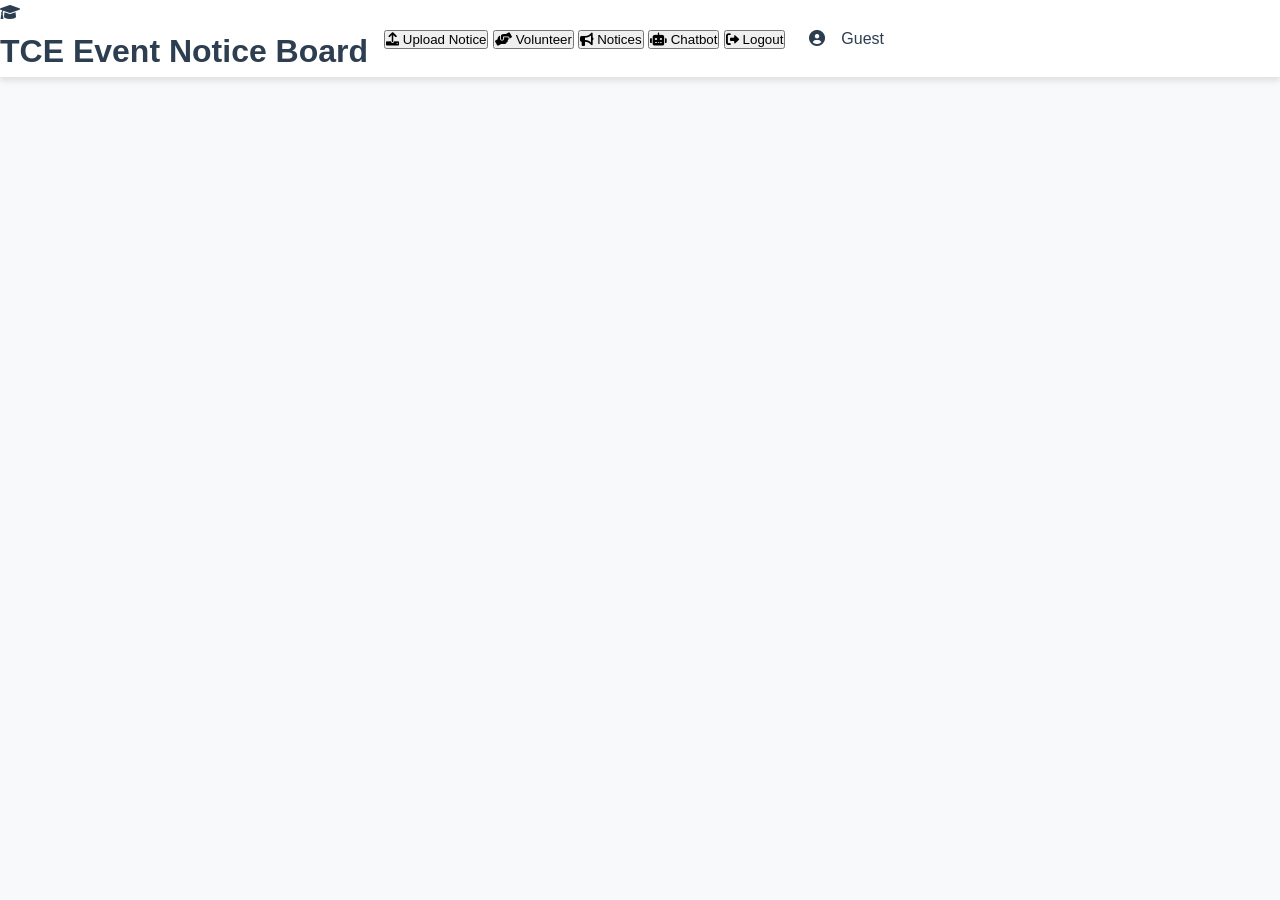
==== index_fixed.html @ 1c3677e5 "feat: implement AWS S3 integration with UI enhancements and styling updates" ====
<!DOCTYPE html>
<html lang="en">
<head>
    <meta charset="UTF-8">
    <meta name="viewport" content="width=device-width, initial-scale=1.0">
    <title>TCE Event Notice Board</title>
    <link rel="stylesheet" href="https://cdnjs.cloudflare.com/ajax/libs/font-awesome/6.0.0/css/all.min.css">
    <link rel="stylesheet" href="styles.css">
</head>
<body>
    <div class="app-container">
        <header class="header">
            <div class="header-content">
                <div class="logo">
                    <i class="fas fa-graduation-cap"></i>
                    <h1>TCE Event Notice Board</h1>
                </div>
                <nav class="nav">
                    <button class="nav-btn admin-only" id="adminPanelBtn">
                        <i class="fas fa-upload"></i>
                        <span>Upload Notice</span>
                    </button>
                    <button class="nav-btn" id="volunteerBtn">
                        <i class="fas fa-hands-helping"></i>
                        <span>Volunteer</span>
                    </button>
                    <button class="nav-btn" id="noticesBtn">
                        <i class="fas fa-bullhorn"></i>
                        <span>Notices</span>
                    </button>
                    <button class="nav-btn" id="chatbotBtn">
                        <i class="fas fa-robot"></i>
                        <span>Chatbot</span>
                    </button>
                    <button class="nav-btn logout-btn" id="logoutBtn">
                        <i class="fas fa-sign-out-alt"></i>
                        <span>Logout</span>
                    </button>
                </nav>
                <div class="user-info" id="userInfo">
                    <i class="fas fa-user-circle"></i>
                    <span id="userName">Guest</span>
                </div>
            </div>
        </header>

        <main class="main-content">
            <!-- Dashboard Section -->
            <section class="section" id="dashboardSection">
                <div class="section-header">
                    <h2><i class="fas fa-tachometer-alt"></i> Dashboard</h2>
                    <p>Welcome to TCE Event Notice Board</p>
                </div>

                <div class="dashboard-grid">
                    <div class="stat-card">
                        <div class="stat-icon">
                            <i class="fas fa-bullhorn"></i>
                        </div>
                        <div class="stat-info">
                            <h3 id="totalNotices">0</h3>
                            <p>Total Notices</p>
                        </div>
                    </div>

                    <div class="stat-card">
                        <div class="stat-icon">
                            <i class="fas fa-calendar"></i>
                        </div>
                        <div class="stat-info">
                            <h3 id="upcomingEvents">0</h3>
                            <p>Upcoming Events</p>
                        </div>
                    </div>

                    <div class="stat-card">
                        <div class="stat-icon">
                            <i class="fas fa-hands-helping"></i>
                        </div>
                        <div class="stat-info">
                            <h3 id="totalVolunteers">0</h3>
                            <p>Volunteers</p>
                        </div>
                    </div>

                    <div class="stat-card">
                        <div class="stat-icon">
                            <i class="fas fa-clock"></i>
                        </div>
                        <div class="stat-info">
                            <h3 id="lastUpdate">Never</h3>
                            <p>Last Update</p>
                        </div>
                    </div>
                </div>

                <div class="recent-events">
                    <h3><i class="fas fa-calendar-alt"></i> Upcoming Events</h3>
                    <div id="upcomingEventsList" class="events-list">
                        <p class="no-events">No upcoming events found</p>
                    </div>
                </div>
            </section>

            <!-- Upload Notice Section (Admin Only) -->
            <section class="section hidden" id="uploadSection">
                <div class="section-header">
                    <h2><i class="fas fa-upload"></i> Upload Notice</h2>
                    <p>Upload a new notice or event announcement</p>
                </div>

                <div class="upload-form">
                    <form id="uploadForm">
                        <div class="form-row">
                            <div class="form-group">
                                <label for="eventTitle"><i class="fas fa-heading"></i> Event Title</label>
                                <input type="text" id="eventTitle" name="eventTitle" required placeholder="Enter event title">
                            </div>

                            <div class="form-group">
                                <label for="eventCategory"><i class="fas fa-tag"></i> Category</label>
                                <select id="eventCategory" name="eventCategory" required>
                                    <option value="">Select category</option>
                                    <option value="academic">Academic</option>
                                    <option value="technical">Technical</option>
                                    <option value="cultural">Cultural</option>
                                    <option value="sports">Sports</option>
                                    <option value="placement">Placement</option>
                                    <option value="general">General</option>
                                </select>
                            </div>
                        </div>

                        <div class="form-row">
                            <div class="form-group">
                                <label for="eventDate"><i class="fas fa-calendar"></i> Event Date</label>
                                <input type="date" id="eventDate" name="eventDate" required>
                            </div>

                            <div class="form-group">
                                <label for="eventPriority"><i class="fas fa-exclamation-circle"></i> Priority</label>
                                <select id="eventPriority" name="eventPriority" required>
                                    <option value="">Select priority</option>
                                    <option value="high">High</option>
                                    <option value="medium">Medium</option>
                                    <option value="low">Low</option>
                                </select>
                            </div>
                        </div>

                        <div class="form-group">
                            <label for="eventDescription"><i class="fas fa-align-left"></i> Description</label>
                            <textarea id="eventDescription" name="eventDescription" rows="4" placeholder="Enter event description"></textarea>
                        </div>

                        <div class="form-group">
                            <label for="eventImage"><i class="fas fa-image"></i> Event Image</label>
                            <div class="file-input-wrapper">
                                <input type="file" id="eventImage" name="eventImage" accept="image/*" required>
                                <div class="file-input-label">
                                    <i class="fas fa-cloud-upload-alt"></i>
                                    <span>Choose image or drag it here</span>
                                </div>
                            </div>
                        </div>

                        <div class="form-actions">
                            <button type="submit" class="btn btn-primary">
                                <i class="fas fa-upload"></i>
                                Upload Notice
                            </button>
                            <button type="reset" class="btn btn-secondary">
                                <i class="fas fa-undo"></i>
                                Reset
                            </button>
                        </div>
                    </form>
                </div>
            </section>

            <!-- Volunteer Section -->
            <section class="section hidden" id="volunteerSection">
                <div class="section-header">
                    <h2><i class="fas fa-hands-helping"></i> Volunteer Section</h2>
                    <p>Contribute to events and activities</p>
                </div>

                <div class="volunteer-content">
                    <div class="volunteer-form">
                        <h3><i class="fas fa-user-plus"></i> Register as Volunteer</h3>
                        <form id="volunteerForm">
                            <div class="form-group">
                                <label for="volunteerName"><i class="fas fa-user"></i> Full Name</label>
                                <input type="text" id="volunteerName" name="volunteerName" required placeholder="Enter your full name">
                            </div>

                            <div class="form-group">
                                <label for="volunteerEmail"><i class="fas fa-envelope"></i> Email</label>
                                <input type="email" id="volunteerEmail" name="volunteerEmail" required placeholder="Enter your email">
                            </div>

                            <div class="form-group">
                                <label for="volunteerPhone"><i class="fas fa-phone"></i> Phone</label>
                                <input type="tel" id="volunteerPhone" name="volunteerPhone" required placeholder="Enter your phone number">
                            </div>

                            <div class="form-group">
                                <label for="volunteerDepartment"><i class="fas fa-graduation-cap"></i> Department</label>
                                <select id="volunteerDepartment" name="volunteerDepartment" required>
                                    <option value="">Select department</option>
                                    <option value="cse">Computer Science</option>
                                    <option value="ece">Electronics</option>
                                    <option value="eee">Electrical</option>
                                    <option value="mech">Mechanical</option>
                                    <option value="civil">Civil</option>
                                    <option value="it">Information Technology</option>
                                </select>
                            </div>

                            <div class="form-actions">
                                <button type="submit" class="btn btn-primary">
                                    <i class="fas fa-user-plus"></i>
                                    Register
                                </button>
                            </div>
                        </form>
                    </div>

                    <div class="volunteer-uploads">
                        <h3><i class="fas fa-upload"></i> Upload Event Details</h3>
                        <form id="volunteerUploadForm">
                            <div class="form-group">
                                <label for="volunteerEventTitle"><i class="fas fa-heading"></i> Event Title</label>
                                <input type="text" id="volunteerEventTitle" name="volunteerEventTitle" required placeholder="Enter event title">
                            </div>

                            <div class="form-group">
                                <label for="volunteerEventCategory"><i class="fas fa-tag"></i> Category</label>
                                <select id="volunteerEventCategory" name="volunteerEventCategory" required>
                                    <option value="">Select category</option>
                                    <option value="academic">Academic</option>
                                    <option value="technical">Technical</option>
                                    <option value="cultural">Cultural</option>
                                    <option value="sports">Sports</option>
                                    <option value="placement">Placement</option>
                                    <option value="general">General</option>
                                </select>
                            </div>

                            <div class="form-row">
                                <div class="form-group">
                                    <label for="volunteerEventDate"><i class="fas fa-calendar"></i> Event Date</label>
                                    <input type="date" id="volunteerEventDate" name="volunteerEventDate" required>
                                </div>

                                <div class="form-group">
                                    <label for="volunteerEventPriority"><i class="fas fa-exclamation-circle"></i> Priority</label>
                                    <select id="volunteerEventPriority" name="volunteerEventPriority" required>
                                        <option value="">Select priority</option>
                                        <option value="high">High</option>
                                        <option value="medium">Medium</option>
                                        <option value="low">Low</option>
                                    </select>
                                </div>
                            </div>

                            <div class="form-group">
                                <label for="volunteerEventDescription"><i class="fas fa-align-left"></i> Description</label>
                                <textarea id="volunteerEventDescription" name="volunteerEventDescription" rows="4" placeholder="Enter event description"></textarea>
                            </div>

                            <div class="form-group">
                                <label for="volunteerEventImage"><i class="fas fa-image"></i> Event Image</label>
                                <div class="file-input-wrapper">
                                    <input type="file" id="volunteerEventImage" name="volunteerEventImage" accept="image/*" required>
                                    <div class="file-input-label">
                                        <i class="fas fa-cloud-upload-alt"></i>
                                        <span>Choose image or drag it here</span>
                                    </div>
                                </div>
                            </div>

                            <div class="form-actions">
                                <button type="submit" class="btn btn-primary">
                                    <i class="fas fa-upload"></i>
                                    Submit Event
                                </button>
                            </div>
                        </form>
                    </div>

                    <div class="volunteer-list">
                        <h3><i class="fas fa-users"></i> Volunteers</h3>
                        <div id="volunteersList" class="volunteers-grid">
                            <p class="no-volunteers">No volunteers registered yet</p>
                        </div>
                    </div>
                </div>
            </section>

            <!-- Notices Section -->
            <section class="section hidden" id="noticesSection">
                <div class="section-header">
                    <h2><i class="fas fa-bullhorn"></i> Notices</h2>
                    <p>Browse all notices and announcements</p>
                </div>

                <div class="notices-controls">
                    <div class="filter-controls">
                        <label for="categoryFilter"><i class="fas fa-filter"></i> Filter by Category:</label>
                        <select id="categoryFilter">
                            <option value="">All Categories</option>
                            <option value="academic">Academic</option>
                            <option value="technical">Technical</option>
                            <option value="cultural">Cultural</option>
                            <option value="sports">Sports</option>
                            <option value="placement">Placement</option>
                            <option value="general">General</option>
                        </select>
                    </div>

                    <div class="view-controls">
                        <button class="view-btn active" id="gridViewBtn">
                            <i class="fas fa-th"></i>
                        </button>
                        <button class="view-btn" id="listViewBtn">
                            <i class="fas fa-list"></i>
                        </button>
                    </div>
                </div>

                <div id="noticesContainer" class="notices-grid">
                    <div class="loading">
                        <i class="fas fa-spinner fa-spin"></i>
                        <p>Loading notices...</p>
                    </div>
                </div>
            </section>

            <!-- Chatbot Section -->
            <section class="section hidden" id="chatbotSection">
                <div class="section-header">
                    <h2><i class="fas fa-robot"></i> AI Chatbot Assistant</h2>
                    <p>Ask me about events, schedules, and college activities</p>
                </div>

                <div class="chatbot-container">
                    <div class="chat-messages" id="chatMessages">
                        <div class="message bot-message">
                            <div class="message-avatar">
                                <i class="fas fa-robot"></i>
                            </div>
                            <div class="message-content">
                                <p>Hello! I'm your TCE Event Assistant. I can help you find information about events, schedules, and college activities. How can I assist you today?</p>
                            </div>
                        </div>
                    </div>

                    <form class="chat-input-form" id="chatForm">
                        <div class="chat-input-container">
                            <input type="text" id="chatInput" placeholder="Ask me about events, schedules, or activities..." autocomplete="off">
                            <button type="submit" class="chat-send-btn">
                                <i class="fas fa-paper-plane"></i>
                            </button>
                        </div>
                    </form>
                </div>
            </section>
        </main>
    </div>

    <!-- Notice Detail Modal -->
    <div id="noticeModal" class="modal">
        <div class="modal-content">
            <div class="modal-header">
                <h2 id="modalTitle">Notice Details</h2>
                <button class="modal-close" id="modalClose">
                    <i class="fas fa-times"></i>
                </button>
            </div>
            <div class="modal-body">
                <div class="notice-details">
                    <div class="detail-item">
                        <label>Category:</label>
                        <span id="modalCategory"></span>
                    </div>
                    <div class="detail-item">
                        <label>Event Date:</label>
                        <span id="modalDate"></span>
                    </div>
                    <div class="detail-item">
                        <label>Priority:</label>
                        <span id="modalPriority"></span>
                    </div>
                    <div class="detail-item description">
                        <label>Description:</label>
                        <p id="modalDescription"></p>
                    </div>
                </div>
                <div class="notice-viewer">
                    <img id="modalImage" src="" alt="Notice" class="notice-image">
                    <div class="viewer-controls">
                        <button class="btn btn-secondary" id="downloadNotice">
                            <i class="fas fa-download"></i>
                            Download
                        </button>
                        <button class="btn btn-danger admin-only" id="modalDeleteBtn">
                            <i class="fas fa-trash"></i>
                            Delete Notice
                        </button>
                    </div>
                </div>
            </div>
        </div>
    </div>

    <!-- Toast Notifications -->
    <div id="toastContainer" class="toast-container"></div>

    <!-- Scripts -->
    <script src="https://sdk.amazonaws.com/js/aws-sdk-2.1.24.min.js"></script>
    <script src="https://accounts.google.com/gsi/client" async defer></script>
    <script src="script.js"></script>

    <!-- API Gateway Test Script -->
    <script>
        console.log('🤖 Real API Gateway chatbot enabled - no overrides');

        // Test function to verify API Gateway is working
        window.testAPIGateway = async function() {
            try {
                console.log('🔍 Testing API Gateway...');
                const response = await fetch('https://jng9fg7mra.execute-api.ap-south-1.amazonaws.com/default/top3search', {
                    method: "POST",
                    headers: {
                        "Content-Type": "application/json"
                    },
                    body: JSON.stringify({ q: "hello test" })
                });

                const data = await response.json();
                console.log('✅ API Gateway Response:', data);
                return data;
            } catch (error) {
                console.error('❌ API Gateway Error:', error);
                return error;
            }
        };

        console.log('💡 Test API Gateway with: window.testAPIGateway()');
    </script>
</body>
</html>
---- styles.css ----
/* TCE Event Notice Board - CSS Styles */

/* CSS Variables */
:root {
    --primary-color: #2c3e50;
    --secondary-color: #3498db;
    --accent-color: #e74c3c;
    --success-color: #27ae60;
    --warning-color: #f39c12;
    --danger-color: #e74c3c;
    --light-color: #ecf0f1;
    --dark-color: #2c3e50;
    --gray-color: #95a5a6;
    --white-color: #ffffff;

    --font-family: 'Segoe UI', Tahoma, Geneva, Verdana, sans-serif;
    --font-size-xs: 0.75rem;
    --font-size-sm: 0.875rem;
    --font-size-base: 1rem;
    --font-size-lg: 1.125rem;
    --font-size-xl: 1.25rem;
    --font-size-2xl: 1.5rem;
    --font-size-3xl: 1.875rem;

    --border-radius: 8px;
    --border-radius-lg: 12px;
    --transition: all 0.3s ease;

    --shadow-sm: 0 2px 4px rgba(0, 0, 0, 0.1);
    --shadow: 0 4px 6px rgba(0, 0, 0, 0.1);
    --shadow-lg: 0 10px 15px rgba(0, 0, 0, 0.1);

    --spacing-xs: 0.25rem;
    --spacing-sm: 0.5rem;
    --spacing: 1rem;
    --spacing-lg: 1.5rem;
    --spacing-xl: 2rem;
    --spacing-2xl: 3rem;
}

/* Reset and Base Styles */
* {
    margin: 0;
    padding: 0;
    box-sizing: border-box;
}

body {
    font-family: var(--font-family);
    font-size: var(--font-size-base);
    line-height: 1.6;
    color: var(--dark-color);
    background-color: #f8f9fa;
    min-height: 100vh;
}

.hidden {
    display: none !important;
}

/* Loading Screen */
.loading-screen {
    position: fixed;
    top: 0;
    left: 0;
    width: 100%;
    height: 100%;
    background: linear-gradient(135deg, var(--primary-color), var(--secondary-color));
    display: flex;
    align-items: center;
    justify-content: center;
    z-index: 9999;
}

.loader {
    text-align: center;
    color: var(--white-color);
}

.loader i {
    font-size: 4rem;
    margin-bottom: var(--spacing);
    animation: pulse 2s infinite;
}

@keyframes pulse {

    0%,
    100% {
        transform: scale(1);
        opacity: 1;
    }

    50% {
        transform: scale(1.1);
        opacity: 0.8;
    }
}

/* Login Section */
.login-section {
    min-height: 100vh;
    background: linear-gradient(135deg, var(--primary-color), var(--secondary-color));
    display: flex;
    align-items: center;
    justify-content: center;
    padding: var(--spacing);
}

.login-container {
    width: 100%;
    max-width: 400px;
}

.login-card {
    background: var(--white-color);
    border-radius: var(--border-radius-lg);
    box-shadow: var(--shadow-lg);
    overflow: hidden;
}

.login-header {
    background: linear-gradient(135deg, var(--primary-color), var(--secondary-color));
    color: var(--white-color);
    text-align: center;
    padding: var(--spacing-xl) var(--spacing);
}

.login-header i {
    font-size: 3rem;
    margin-bottom: var(--spacing);
}

.login-header h1 {
    font-size: var(--font-size-xl);
    margin-bottom: var(--spacing-sm);
}

.login-header p {
    opacity: 0.9;
    font-size: var(--font-size-sm);
}

.login-content {
    padding: var(--spacing-xl);
}

.login-content h2 {
    color: var(--dark-color);
    margin-bottom: var(--spacing);
    text-align: center;
}

.login-content p {
    color: var(--gray-color);
    text-align: center;
    margin-bottom: var(--spacing-xl);
}

/* Google Sign-In button container */
#googleSignInBtn {
    margin-bottom: var(--spacing-xl);
    display: flex;
    justify-content: center;
}

/* Google Sign-In button styling */
.google-signin-btn {
    display: flex;
    align-items: center;
    justify-content: center;
    gap: var(--spacing);
    width: 100%;
    padding: var(--spacing);
    background: var(--white-color);
    border: 2px solid var(--light-color);
    border-radius: var(--border-radius);
    cursor: pointer;
    transition: var(--transition);
    margin-bottom: var(--spacing-xl);
}

.google-signin-btn:hover {
    border-color: var(--secondary-color);
    box-shadow: var(--shadow);
}

/* Styling for the actual Google button rendered by Google */
div[id^="gsi"] {
    width: 100% !important;
}

/* Ensure Google button looks good in our theme */
iframe[title="Sign in with Google Button"] {
    border-radius: var(--border-radius);
}

.google-icon {
    width: 24px;
    height: 24px;
}

.login-info {
    display: flex;
    flex-direction: column;
    gap: var(--spacing);
}

.info-item {
    display: flex;
    align-items: center;
    gap: var(--spacing);
    padding: var(--spacing);
    background: var(--light-color);
    border-radius: var(--border-radius);
}

.info-item i {
    color: var(--secondary-color);
    font-size: var(--font-size-lg);
    min-width: 20px;
}

.info-item div {
    display: flex;
    flex-direction: column;
}

.info-item strong {
    font-size: var(--font-size-sm);
    color: var(--dark-color);
}

.info-item span {
    font-size: var(--font-size-xs);
    color: var(--gray-color);
}

/* Main Application */
.main-app {
    min-height: 100vh;
    display: flex;
    flex-direction: column;
}

/* Header */
.header {
    background: var(--white-color);
    box-shadow: var(--shadow);
    position: sticky;
    top: 0;
    z-index: 1000;
}

.navbar {
    padding: 0 var(--spacing-lg);
}

.nav-container {
    display: flex;
    align-items: center;
    justify-content: space-between;
    height: 70px;
    max-width: 1200px;
    margin: 0 auto;
}

.nav-brand {
    display: flex;
    align-items: center;
    gap: var(--spacing);
    font-size: var(--font-size-xl);
    font-weight: bold;
    color: var(--primary-color);
}

.nav-brand i {
    font-size: var(--font-size-2xl);
}

.nav-menu {
    display: flex;
    list-style: none;
    gap: var(--spacing-lg);
}

.nav-link {
    display: flex;
    align-items: center;
    gap: var(--spacing-sm);
    padding: var(--spacing-sm) var(--spacing);
    color: var(--dark-color);
    text-decoration: none;
    border-radius: var(--border-radius);
    transition: var(--transition);
}

.nav-link:hover,
.nav-link.active {
    background: var(--secondary-color);
    color: var(--white-color);
}

.user-menu {
    display: flex;
    align-items: center;
    gap: var(--spacing);
}

.user-info {
    display: flex;
    align-items: center;
    gap: var(--spacing);
    cursor: pointer;
    padding: var(--spacing-sm);
    border-radius: var(--border-radius);
    transition: var(--transition);
}

.user-info:hover {
    background: var(--light-color);
}

.user-avatar {
    width: 40px;
    height: 40px;
    border-radius: 50%;
    object-fit: cover;
}

.user-details {
    display: flex;
    flex-direction: column;
}

.user-name {
    font-weight: bold;
    color: var(--dark-color);
}

.user-role {
    font-size: var(--font-size-xs);
    color: var(--gray-color);
}

.dropdown {
    position: relative;
}

.dropdown-btn {
    background: none;
    border: none;
    color: var(--gray-color);
    cursor: pointer;
    padding: var(--spacing-sm);
    border-radius: var(--border-radius);
    transition: var(--transition);
}

.dropdown-btn:hover {
    background: var(--light-color);
}

.dropdown-menu {
    position: absolute;
    top: 100%;
    right: 0;
    background: var(--white-color);
    border-radius: var(--border-radius);
    box-shadow: var(--shadow-lg);
    min-width: 200px;
    z-index: 1000;
    display: none;
}

.dropdown-menu.show {
    display: block;
}

.dropdown-item {
    display: flex;
    align-items: center;
    gap: var(--spacing);
    padding: var(--spacing);
    color: var(--dark-color);
    text-decoration: none;
    transition: var(--transition);
}

.dropdown-item:hover {
    background: var(--light-color);
}

.dropdown-divider {
    height: 1px;
    background: var(--light-color);
    margin: var(--spacing-xs) 0;
}

.mobile-menu-toggle {
    display: none;
    background: none;
    border: none;
    color: var(--dark-color);
    font-size: var(--font-size-xl);
    cursor: pointer;
    padding: var(--spacing);
}

/* Main Content */
.main-content {
    flex: 1;
    padding: var(--spacing-xl);
}

.container {
    max-width: 1200px;
    margin: 0 auto;
}

/* Sections */
.section {
    display: none;
}

.section.active {
    display: block;
    animation: fadeIn 0.3s ease;
}

@keyframes fadeIn {
    from {
        opacity: 0;
        transform: translateY(20px);
    }

    to {
        opacity: 1;
        transform: translateY(0);
    }
}

.section-header {
    text-align: center;
    margin-bottom: var(--spacing-2xl);
}

.section-header h1 {
    font-size: var(--font-size-3xl);
    color: var(--primary-color);
    margin-bottom: var(--spacing);
}

.section-header p {
    color: var(--gray-color);
    font-size: var(--font-size-lg);
}

/* Dashboard */
.dashboard-header h1 {
    color: var(--primary-color);
    margin-bottom: var(--spacing);
}

.dashboard-header p {
    color: var(--gray-color);
}

.stats-grid {
    display: grid;
    grid-template-columns: repeat(auto-fit, minmax(250px, 1fr));
    gap: var(--spacing-lg);
    margin-bottom: var(--spacing-2xl);
}

.stat-card {
    background: var(--white-color);
    padding: var(--spacing-xl);
    border-radius: var(--border-radius-lg);
    box-shadow: var(--shadow);
    display: flex;
    align-items: center;
    gap: var(--spacing-lg);
    transition: var(--transition);
}

.stat-card:hover {
    transform: translateY(-2px);
    box-shadow: var(--shadow-lg);
}

.stat-icon {
    background: var(--secondary-color);
    color: var(--white-color);
    width: 60px;
    height: 60px;
    border-radius: 50%;
    display: flex;
    align-items: center;
    justify-content: center;
    font-size: var(--font-size-xl);
}

.stat-content h3 {
    font-size: var(--font-size-2xl);
    color: var(--dark-color);
    margin-bottom: var(--spacing-xs);
}

.stat-content p {
    color: var(--gray-color);
    font-size: var(--font-size-sm);
}

.dashboard-grid {
    display: grid;
    grid-template-columns: repeat(auto-fit, minmax(400px, 1fr));
    gap: var(--spacing-xl);
}

.dashboard-card {
    background: var(--white-color);
    border-radius: var(--border-radius-lg);
    box-shadow: var(--shadow);
    padding: var(--spacing-xl);
}

.dashboard-card h3 {
    color: var(--primary-color);
    margin-bottom: var(--spacing-lg);
    display: flex;
    align-items: center;
    gap: var(--spacing);
}

/* Notices Section */
.filters-container {
    background: var(--white-color);
    padding: var(--spacing-lg);
    border-radius: var(--border-radius-lg);
    box-shadow: var(--shadow);
    margin-bottom: var(--spacing-xl);
    display: flex;
    align-items: center;
    gap: var(--spacing-lg);
    flex-wrap: wrap;
}

.filter-group {
    display: flex;
    flex-direction: column;
    gap: var(--spacing-sm);
}

.filter-group label {
    font-weight: 600;
    color: var(--dark-color);
    font-size: var(--font-size-sm);
}

.filter-select,
.filter-input,
.search-input {
    padding: var(--spacing);
    border: 2px solid var(--light-color);
    border-radius: var(--border-radius);
    font-size: var(--font-size-base);
    transition: var(--transition);
}

.filter-select:focus,
.filter-input:focus,
.search-input:focus {
    outline: none;
    border-color: var(--secondary-color);
    box-shadow: 0 0 0 3px rgba(52, 152, 219, 0.1);
}

.search-group {
    position: relative;
    flex: 1;
    max-width: 300px;
}

.search-group i {
    position: absolute;
    right: var(--spacing);
    top: 50%;
    transform: translateY(-50%);
    color: var(--gray-color);
}

.view-toggle {
    display: flex;
    gap: var(--spacing-xs);
}

.view-btn {
    background: var(--light-color);
    border: none;
    padding: var(--spacing);
    border-radius: var(--border-radius);
    cursor: pointer;
    transition: var(--transition);
}

.view-btn.active,
.view-btn:hover {
    background: var(--secondary-color);
    color: var(--white-color);
}

.notices-container {
    display: grid;
    gap: var(--spacing-lg);
    margin-bottom: var(--spacing-xl);
}

.notices-container.grid-view {
    grid-template-columns: repeat(auto-fill, minmax(300px, 1fr));
}

.notices-container.list-view {
    grid-template-columns: 1fr;
}

.notice-card {
    background: var(--white-color);
    border-radius: var(--border-radius-lg);
    box-shadow: var(--shadow);
    overflow: hidden;
    transition: var(--transition);
    cursor: pointer;
    position: relative;
}

.notice-card:hover {
    transform: translateY(-2px);
    box-shadow: var(--shadow-lg);
}

.delete-notice-btn {
    position: absolute;
    top: 10px;
    right: 10px;
    background: rgba(231, 76, 60, 0.9);
    color: white;
    border: none;
    border-radius: 50%;
    width: 30px;
    height: 30px;
    cursor: pointer;
    display: flex;
    align-items: center;
    justify-content: center;
    opacity: 0;
    transition: all 0.3s ease;
    z-index: 10;
}

.notice-card:hover .delete-notice-btn {
    opacity: 1;
}

.delete-notice-btn:hover {
    background: rgba(231, 76, 60, 1);
    transform: scale(1.1);
}

.notice-image {
    width: 100%;
    height: 200px;
    object-fit: cover;
}

.notice-content {
    padding: var(--spacing-lg);
}

.notice-title {
    font-size: var(--font-size-lg);
    color: var(--dark-color);
    margin-bottom: var(--spacing);
}

.notice-meta {
    display: flex;
    flex-wrap: wrap;
    gap: var(--spacing);
    margin-bottom: var(--spacing);
}

.notice-badge {
    background: var(--secondary-color);
    color: var(--white-color);
    padding: var(--spacing-xs) var(--spacing-sm);
    border-radius: var(--border-radius);
    font-size: var(--font-size-xs);
}

.priority-high {
    background: var(--danger-color);
}

.priority-urgent {
    background: var(--accent-color);
    animation: pulse 2s infinite;
}

.notice-date {
    color: var(--gray-color);
    font-size: var(--font-size-sm);
}

/* Upload Section */
.upload-container {
    max-width: 800px;
    margin: 0 auto;
}

.upload-form {
    background: var(--white-color);
    padding: var(--spacing-2xl);
    border-radius: var(--border-radius-lg);
    box-shadow: var(--shadow);
}

.form-row {
    display: grid;
    grid-template-columns: repeat(auto-fit, minmax(250px, 1fr));
    gap: var(--spacing-lg);
}

.form-group {
    display: flex;
    flex-direction: column;
    gap: var(--spacing-sm);
}

.form-group label {
    font-weight: 600;
    color: var(--dark-color);
}

.form-group input,
.form-group select,
.form-group textarea {
    padding: var(--spacing);
    border: 2px solid var(--light-color);
    border-radius: var(--border-radius);
    font-size: var(--font-size-base);
    transition: var(--transition);
}

.form-group input:focus,
.form-group select:focus,
.form-group textarea:focus {
    outline: none;
    border-color: var(--secondary-color);
    box-shadow: 0 0 0 3px rgba(52, 152, 219, 0.1);
}

.file-upload-area {
    position: relative;
    border: 2px dashed var(--gray-color);
    border-radius: var(--border-radius-lg);
    padding: var(--spacing-2xl);
    text-align: center;
    transition: var(--transition);
    cursor: pointer;
}

.file-upload-area:hover {
    border-color: var(--secondary-color);
    background: rgba(52, 152, 219, 0.05);
}

.file-upload-area.has-file {
    border-color: var(--success-color);
    background: rgba(39, 174, 96, 0.05);
}

#noticeFile {
    position: absolute;
    opacity: 0;
    width: 100%;
    height: 100%;
    cursor: pointer;
}

.upload-content {
    color: var(--gray-color);
}

.upload-content i {
    font-size: 3rem;
    margin-bottom: var(--spacing);
    color: var(--secondary-color);
}

.upload-content h3 {
    color: var(--dark-color);
    margin-bottom: var(--spacing-sm);
}

.file-preview {
    display: none;
}

.file-preview.show {
    display: block;
}

.preview-content {
    display: flex;
    align-items: center;
    gap: var(--spacing);
    padding: var(--spacing);
    background: var(--white-color);
    border-radius: var(--border-radius);
    box-shadow: var(--shadow-sm);
}

.file-info {
    flex: 1;
    display: flex;
    flex-direction: column;
}

.file-name {
    font-weight: 600;
    color: var(--dark-color);
}

.file-size {
    font-size: var(--font-size-sm);
    color: var(--gray-color);
}

.remove-file {
    background: var(--danger-color);
    color: var(--white-color);
    border: none;
    width: 30px;
    height: 30px;
    border-radius: 50%;
    cursor: pointer;
    transition: var(--transition);
}

.remove-file:hover {
    background: var(--accent-color);
}

.form-actions {
    display: flex;
    gap: var(--spacing);
    margin-top: var(--spacing-xl);
}

.btn {
    padding: var(--spacing) var(--spacing-lg);
    border: none;
    border-radius: var(--border-radius);
    font-size: var(--font-size-base);
    font-weight: 600;
    cursor: pointer;
    transition: var(--transition);
    display: inline-flex;
    align-items: center;
    gap: var(--spacing-sm);
}

.btn-primary {
    background: var(--secondary-color);
    color: var(--white-color);
}

.btn-primary:hover {
    background: #2980b9;
}

.btn-secondary {
    background: var(--gray-color);
    color: var(--white-color);
}

.btn-secondary:hover {
    background: #7f8c8d;
}

.btn-danger {
    background: var(--danger-color);
    color: var(--white-color);
}

.btn-danger:hover {
    background: #c0392b;
}

/* Progress and Success States */
.upload-progress,
.upload-success {
    text-align: center;
    padding: var(--spacing-2xl);
    border-radius: var(--border-radius-lg);
    margin-top: var(--spacing-xl);
}

.upload-progress {
    background: var(--white-color);
    box-shadow: var(--shadow);
}

.upload-success {
    background: var(--success-color);
    color: var(--white-color);
}

.progress-bar {
    width: 100%;
    height: 8px;
    background: var(--light-color);
    border-radius: 4px;
    overflow: hidden;
    margin: var(--spacing) 0;
}

.progress-fill {
    height: 100%;
    background: var(--success-color);
    transition: width 0.3s ease;
}

/* Chatbot Section */
.chatbot-container {
    max-width: 600px;
    margin: 0 auto;
    background: var(--white-color);
    border-radius: var(--border-radius-lg);
    box-shadow: var(--shadow-lg);
    overflow: hidden;
    height: 70vh;
    display: flex;
    flex-direction: column;
}

.chatbot-header {
    background: var(--secondary-color);
    color: var(--white-color);
    padding: var(--spacing);
    display: flex;
    align-items: center;
    justify-content: space-between;
}

.header-content {
    display: flex;
    align-items: center;
    gap: var(--spacing);
}

.bot-avatar {
    width: 40px;
    height: 40px;
    background: rgba(255, 255, 255, 0.2);
    border-radius: 50%;
    display: flex;
    align-items: center;
    justify-content: center;
}

.status.online {
    display: flex;
    align-items: center;
    gap: var(--spacing-xs);
    font-size: var(--font-size-sm);
}

.status i {
    color: var(--success-color);
    font-size: 8px;
}

.chatbot-messages {
    flex: 1;
    padding: var(--spacing);
    overflow-y: auto;
    display: flex;
    flex-direction: column;
    gap: var(--spacing);
}

.message {
    display: flex;
    gap: var(--spacing);
    max-width: 80%;
}

.message.bot-message {
    align-self: flex-start;
}

.message.user-message {
    align-self: flex-end;
    flex-direction: row-reverse;
}

.message-avatar {
    width: 35px;
    height: 35px;
    background: var(--secondary-color);
    color: var(--white-color);
    border-radius: 50%;
    display: flex;
    align-items: center;
    justify-content: center;
    font-size: var(--font-size-sm);
}

.user-message .message-avatar {
    background: var(--primary-color);
}

.message-content {
    background: var(--light-color);
    padding: var(--spacing);
    border-radius: var(--border-radius);
    flex: 1;
}

.user-message .message-content {
    background: var(--secondary-color);
    color: var(--white-color);
}

.quick-actions {
    padding: var(--spacing);
    border-top: 1px solid var(--light-color);
    display: flex;
    flex-wrap: wrap;
    gap: var(--spacing-sm);
}

.quick-action-btn {
    background: var(--light-color);
    border: none;
    padding: var(--spacing-sm) var(--spacing);
    border-radius: var(--border-radius);
    font-size: var(--font-size-sm);
    cursor: pointer;
    transition: var(--transition);
    display: flex;
    align-items: center;
    gap: var(--spacing-xs);
}

.quick-action-btn:hover {
    background: var(--secondary-color);
    color: var(--white-color);
}

.chat-form {
    padding: var(--spacing);
    border-top: 1px solid var(--light-color);
}

.input-group {
    display: flex;
    gap: var(--spacing-sm);
}

.input-group input {
    flex: 1;
    padding: var(--spacing);
    border: 2px solid var(--light-color);
    border-radius: var(--border-radius);
    font-size: var(--font-size-base);
}

.send-btn {
    background: var(--secondary-color);
    color: var(--white-color);
    border: none;
    padding: var(--spacing);
    border-radius: var(--border-radius);
    cursor: pointer;
    transition: var(--transition);
}

.send-btn:hover {
    background: #2980b9;
}

/* Profile Section */
.profile-container {
    max-width: 800px;
    margin: 0 auto;
}

.profile-card {
    background: var(--white-color);
    border-radius: var(--border-radius-lg);
    box-shadow: var(--shadow);
    padding: var(--spacing-2xl);
}

.profile-header {
    display: flex;
    align-items: center;
    gap: var(--spacing-xl);
    margin-bottom: var(--spacing-xl);
    padding-bottom: var(--spacing-lg);
    border-bottom: 1px solid var(--light-color);
}

.profile-avatar {
    width: 100px;
    height: 100px;
    border-radius: 50%;
    object-fit: cover;
    border: 4px solid var(--secondary-color);
}

.profile-info h2 {
    color: var(--primary-color);
    margin-bottom: var(--spacing-sm);
}

.profile-info p {
    color: var(--gray-color);
    margin-bottom: var(--spacing);
}

.role-badge {
    background: var(--secondary-color);
    color: var(--white-color);
    padding: var(--spacing-xs) var(--spacing);
    border-radius: var(--border-radius);
    font-size: var(--font-size-sm);
    font-weight: 600;
}

.role-badge.admin {
    background: var(--primary-color);
}

.role-badge.student {
    background: var(--success-color);
}

.profile-details {
    display: grid;
    gap: var(--spacing-lg);
}

.detail-item {
    display: flex;
    justify-content: space-between;
    align-items: center;
    padding: var(--spacing);
    background: var(--light-color);
    border-radius: var(--border-radius);
}

.detail-item label {
    font-weight: 600;
    color: var(--dark-color);
}

.detail-item span {
    color: var(--gray-color);
}

/* Settings Section */
.settings-container {
    max-width: 800px;
    margin: 0 auto;
}

.settings-card {
    background: var(--white-color);
    border-radius: var(--border-radius-lg);
    box-shadow: var(--shadow);
    padding: var(--spacing-xl);
    margin-bottom: var(--spacing-xl);
}

.settings-card h3 {
    color: var(--primary-color);
    margin-bottom: var(--spacing-lg);
    padding-bottom: var(--spacing);
    border-bottom: 1px solid var(--light-color);
}

.setting-item {
    display: flex;
    justify-content: space-between;
    align-items: center;
    padding: var(--spacing) 0;
    border-bottom: 1px solid var(--light-color);
}

.setting-item:last-child {
    border-bottom: none;
}

.setting-item label {
    display: flex;
    align-items: center;
    gap: var(--spacing);
    color: var(--dark-color);
    font-weight: 500;
}

.setting-item input[type="checkbox"] {
    width: 20px;
    height: 20px;
    cursor: pointer;
}

.setting-item select {
    padding: var(--spacing-sm);
    border: 2px solid var(--light-color);
    border-radius: var(--border-radius);
    background: var(--white-color);
    cursor: pointer;
}

.settings-actions {
    display: flex;
    gap: var(--spacing);
    justify-content: center;
    margin-top: var(--spacing-xl);
}

/* Volunteer Section */
.volunteer-container {
    max-width: 1000px;
    margin: 0 auto;
}

.volunteer-status-section {
    margin-bottom: var(--spacing-2xl);
}

.volunteer-card {
    background: var(--white-color);
    padding: var(--spacing-2xl);
    border-radius: var(--border-radius-lg);
    box-shadow: var(--shadow);
    margin-bottom: var(--spacing-xl);
}

.status-card {
    background: var(--white-color);
    padding: var(--spacing-xl);
    border-radius: var(--border-radius-lg);
    box-shadow: var(--shadow);
    text-align: center;
}

.status-card i {
    font-size: 3rem;
    color: var(--secondary-color);
    margin-bottom: var(--spacing);
}

.status-badge {
    display: inline-block;
    padding: var(--spacing-sm) var(--spacing);
    border-radius: var(--border-radius);
    font-size: var(--font-size-sm);
    font-weight: 600;
    margin-top: var(--spacing);
}

.status-badge.pending {
    background: var(--warning-color);
    color: var(--white-color);
}

.status-badge.approved {
    background: var(--success-color);
    color: var(--white-color);
}

.status-badge.rejected {
    background: var(--danger-color);
    color: var(--white-color);
}

.status-badge.active {
    background: var(--success-color);
    color: var(--white-color);
}

.rejection-reason {
    margin-top: var(--spacing);
    padding: var(--spacing);
    background: rgba(231, 76, 60, 0.1);
    border-left: 4px solid var(--danger-color);
    border-radius: var(--border-radius);
    color: var(--danger-color);
    font-size: var(--font-size-sm);
}

/* Alert styles for volunteer form */
.alert {
    padding: var(--spacing);
    margin-bottom: var(--spacing);
    border-radius: var(--border-radius);
    border-left: 4px solid;
    display: flex;
    align-items: center;
    gap: var(--spacing-sm);
}

.alert i {
    font-size: var(--font-size-lg);
}

.alert.alert-info {
    background: rgba(52, 152, 219, 0.1);
    border-left-color: var(--secondary-color);
    color: var(--secondary-color);
}

.alert.alert-warning {
    background: rgba(243, 156, 18, 0.1);
    border-left-color: var(--warning-color);
    color: var(--warning-color);
}

.alert.alert-success {
    background: rgba(39, 174, 96, 0.1);
    border-left-color: var(--success-color);
    color: var(--success-color);
}

.alert.alert-danger {
    background: rgba(231, 76, 60, 0.1);
    border-left-color: var(--danger-color);
    color: var(--danger-color);
}

.volunteer-form .form-row {
    display: grid;
    grid-template-columns: repeat(auto-fit, minmax(250px, 1fr));
    gap: var(--spacing-lg);
    margin-bottom: var(--spacing-lg);
}

.uploads-table {
    overflow-x: auto;
}

.uploads-table table {
    width: 100%;
    border-collapse: collapse;
    margin-top: var(--spacing);
}

.uploads-table th,
.uploads-table td {
    padding: var(--spacing);
    text-align: left;
    border-bottom: 1px solid var(--light-color);
}

.uploads-table th {
    background: var(--light-color);
    font-weight: 600;
    color: var(--dark-color);
}

.btn-small {
    padding: var(--spacing-xs) var(--spacing-sm);
    font-size: var(--font-size-sm);
    border: none;
    border-radius: var(--border-radius);
    cursor: pointer;
    transition: var(--transition);
}

.notifications-list {
    max-height: 300px;
    overflow-y: auto;
}

.notification-item {
    padding: var(--spacing);
    border-left: 4px solid var(--gray-color);
    margin-bottom: var(--spacing-sm);
    background: var(--light-color);
    border-radius: var(--border-radius);
}

.notification-item.success {
    border-left-color: var(--success-color);
    background: rgba(39, 174, 96, 0.1);
}

.notification-item.info {
    border-left-color: var(--secondary-color);
    background: rgba(52, 152, 219, 0.1);
}

.notification-item.warning {
    border-left-color: var(--warning-color);
    background: rgba(243, 156, 18, 0.1);
}

.notification-content p {
    margin: 0 0 var(--spacing-xs) 0;
    color: var(--dark-color);
}

.notification-content small {
    color: var(--gray-color);
    font-size: var(--font-size-xs);
}

.text-center {
    text-align: center;
}

/* Admin Panel */
.admin-card {
    background: var(--white-color);
    padding: var(--spacing-2xl);
    border-radius: var(--border-radius-lg);
    box-shadow: var(--shadow);
    margin-bottom: var(--spacing-xl);
}

.admin-stats {
    display: grid;
    grid-template-columns: repeat(auto-fit, minmax(250px, 1fr));
    gap: var(--spacing-lg);
    margin-top: var(--spacing-xl);
}

.requests-table {
    overflow-x: auto;
}

.requests-table table {
    width: 100%;
    border-collapse: collapse;
    margin-top: var(--spacing);
}

.requests-table th,
.requests-table td {
    padding: var(--spacing);
    text-align: left;
    border-bottom: 1px solid var(--light-color);
}

.requests-table th {
    background: var(--light-color);
    font-weight: 600;
    color: var(--dark-color);
}

.btn-small.btn-primary {
    background: var(--success-color);
    color: var(--white-color);
    margin-right: var(--spacing-xs);
}

.btn-small.btn-primary:hover {
    background: #229954;
}

/* Modal */
.modal {
    display: none;
    position: fixed;
    top: 0;
    left: 0;
    width: 100%;
    height: 100%;
    background: rgba(0, 0, 0, 0.5);
    z-index: 2000;
    align-items: center;
    justify-content: center;
}

.modal.show {
    display: flex;
}

.modal-content {
    background: var(--white-color);
    border-radius: var(--border-radius-lg);
    max-width: 90%;
    max-height: 90%;
    width: 800px;
    overflow: hidden;
    display: flex;
    flex-direction: column;
}

.modal-header {
    padding: var(--spacing);
    border-bottom: 1px solid var(--light-color);
    display: flex;
    align-items: center;
    justify-content: space-between;
}

.modal-close {
    background: none;
    border: none;
    font-size: var(--font-size-xl);
    cursor: pointer;
    color: var(--gray-color);
    padding: var(--spacing-sm);
}

.modal-body {
    flex: 1;
    padding: var(--spacing);
    overflow-y: auto;
}

.notice-details {
    margin-bottom: var(--spacing-lg);
}

.detail-item {
    display: flex;
    margin-bottom: var(--spacing);
}

.detail-item label {
    font-weight: 600;
    min-width: 100px;
    color: var(--dark-color);
}

.detail-item.description {
    flex-direction: column;
}

.notice-viewer {
    text-align: center;
}

.notice-image {
    max-width: 100%;
    max-height: 500px;
    border-radius: var(--border-radius);
    margin-bottom: var(--spacing);
}

/* Toast Notifications */
.toast-container {
    position: fixed;
    top: 20px;
    right: 20px;
    z-index: 3000;
}

.toast {
    background: var(--white-color);
    border-radius: var(--border-radius);
    box-shadow: var(--shadow-lg);
    padding: var(--spacing);
    margin-bottom: var(--spacing-sm);
    min-width: 300px;
    display: flex;
    align-items: center;
    gap: var(--spacing);
    animation: slideIn 0.3s ease;
}

@keyframes slideIn {
    from {
        transform: translateX(100%);
        opacity: 0;
    }

    to {
        transform: translateX(0);
        opacity: 1;
    }
}

.toast.success {
    border-left: 4px solid var(--success-color);
}

.toast.error {
    border-left: 4px solid var(--danger-color);
}

.toast.warning {
    border-left: 4px solid var(--warning-color);
}

.toast i {
    font-size: var(--font-size-lg);
}

.toast.success i {
    color: var(--success-color);
}

.toast.error i {
    color: var(--danger-color);
}

.toast.warning i {
    color: var(--warning-color);
}

/* Loading States */
.loading {
    display: flex;
    flex-direction: column;
    align-items: center;
    justify-content: center;
    padding: var(--spacing-2xl);
    color: var(--gray-color);
}

.loading i {
    font-size: 2rem;
    margin-bottom: var(--spacing);
    animation: spin 1s linear infinite;
}

@keyframes spin {
    from {
        transform: rotate(0deg);
    }

    to {
        transform: rotate(360deg);
    }
}

/* Pagination */
.pagination {
    display: flex;
    justify-content: center;
    gap: var(--spacing-sm);
    margin-top: var(--spacing-xl);
}

.page-btn {
    padding: var(--spacing-sm) var(--spacing);
    background: var(--white-color);
    border: 2px solid var(--light-color);
    border-radius: var(--border-radius);
    cursor: pointer;
    transition: var(--transition);
}

.page-btn:hover,
.page-btn.active {
    background: var(--secondary-color);
    color: var(--white-color);
    border-color: var(--secondary-color);
}

.page-btn:disabled {
    opacity: 0.5;
    cursor: not-allowed;
}

/* Responsive Design */
@media (max-width: 768px) {
    .nav-menu {
        position: fixed;
        top: 70px;
        left: -100%;
        width: 100%;
        height: calc(100vh - 70px);
        background: var(--white-color);
        flex-direction: column;
        padding: var(--spacing-xl);
        transition: var(--transition);
        box-shadow: var(--shadow-lg);
    }

    .nav-menu.mobile-show {
        left: 0;
    }

    .mobile-menu-toggle {
        display: block;
    }

    .filters-container {
        flex-direction: column;
        align-items: stretch;
    }

    .search-group {
        max-width: none;
    }

    .dashboard-grid {
        grid-template-columns: 1fr;
    }

    .stats-grid {
        grid-template-columns: repeat(auto-fit, minmax(200px, 1fr));
    }

    .notices-container.grid-view {
        grid-template-columns: 1fr;
    }

    .form-row {
        grid-template-columns: 1fr;
    }

    .form-actions {
        flex-direction: column;
    }

    .chatbot-container {
        height: 80vh;
        margin: var(--spacing);
    }

    .quick-actions {
        justify-content: center;
    }

    .message {
        max-width: 90%;
    }

    .modal-content {
        width: 95%;
        margin: var(--spacing);
    }
}

@media (max-width: 480px) {
    .main-content {
        padding: var(--spacing);
    }

    .login-container {
        max-width: 100%;
    }

    .login-card {
        border-radius: 0;
    }

    .stats-grid {
        grid-template-columns: 1fr;
    }

    .stat-card {
        flex-direction: column;
        text-align: center;
    }

    .volunteer-form .form-row {
        grid-template-columns: 1fr;
    }

    .uploads-table {
        font-size: var(--font-size-sm);
    }

    .requests-table {
        font-size: var(--font-size-sm);
    }

    .admin-stats {
        grid-template-columns: 1fr;
    }

    .view-toggle {
        order: -1;
        width: 100%;
        justify-content: center;
    }
}

/* Volunteer Events Styling */
.notice-badge[category='volunteer'],
.category-volunteer {
    background: linear-gradient(135deg, var(--primary-color), var(--secondary-color));
    color: white;
    padding: 2px 8px;
    border-radius: 12px;
    font-size: 0.75rem;
    font-weight: 600;
    text-transform: uppercase;
    letter-spacing: 0.5px;
}

.category-volunteer {
    display: inline-block;
    margin: 2px;
}

.volunteer-event-banner {
    background: linear-gradient(135deg, var(--primary-color), var(--secondary-color));
    color: white;
    padding: 8px 16px;
    border-radius: 8px;
    font-size: 0.8rem;
    font-weight: 600;
    margin-bottom: 8px;
    text-align: center;
}

.volunteer-event-banner i {
    margin-right: 8px;
}

/* Volunteer Requests Container */
.volunteer-requests-container {
    margin-top: 20px;
}

.requests-summary {
    display: grid;
    grid-template-columns: repeat(auto-fit, minmax(200px, 1fr));
    gap: 20px;
    margin-bottom: 30px;
}

.summary-card-wrapper {
    display: flex;
    flex-direction: column;
    align-items: center;
    gap: 10px;
    width: 100%;
    height: 98%;
}

.summary-card {
    background: linear-gradient(135deg, var(--primary-color), var(--secondary-color));
    color: white;
    padding: 30px;
    border-radius: 10px;
    text-align: center;
    box-shadow: 0 4px 6px rgba(0, 0, 0, 0.1);
    width: 100%;
    flex: 1;
    /* This makes the card fill the wrapper's height */
    display: flex;
    flex-direction: column;
    justify-content: center;
    align-items: center;
}

.view-all-placeholder {
    height: 31px;
    /* Approximate height of the 'View All' link button to match Approved card */
}

.summary-card i {
    font-size: 48px;
    margin-bottom: 15px;
}

.summary-card h3 {
    font-size: 32px;
    margin: 0 0 5px 0;
}

.summary-card p {
    margin: 0;
    opacity: 0.9;
}

.no-requests {
    text-align: center;
    padding: 60px 20px;
    background: #f8f9fa;
    border-radius: 10px;
    margin: 30px 0;
}

.no-requests i {
    font-size: 64px;
    color: #dee2e6;
    margin-bottom: 20px;
}

/* Approved Volunteers Module Styles */
.stat-item.clickable {
    cursor: pointer;
    transition: transform 0.3s ease, background 0.3s ease;
    position: relative;
    overflow: hidden;
}

.stat-item.clickable:hover {
    transform: translateY(-5px);
    background: rgba(52, 152, 219, 0.05);
}


.btn-view-all-link {
    background: none;
    border: none;
    color: var(--secondary-color);
    font-size: 0.85rem;
    font-weight: 600;
    cursor: pointer;
    display: flex;
    align-items: center;
    gap: 5px;
    padding: 5px 10px;
    transition: all 0.3s ease;
    text-decoration: none;
}

.btn-view-all-link:hover {
    color: var(--primary-color);
    gap: 8px;
}

.btn-view-all-link i {
    font-size: 0.75rem;
}

.section-actions {
    display: flex;
    align-items: center;
    gap: 20px;
    margin-bottom: 25px;
    border-bottom: 1px solid var(--light-color);
    padding-bottom: 15px;
}

.btn-back {
    background: none;
    border: 1px solid var(--gray-color);
    color: var(--gray-color);
    padding: 8px 15px;
    border-radius: var(--border-radius);
    cursor: pointer;
    font-weight: 600;
    display: flex;
    align-items: center;
    gap: 8px;
    transition: all 0.3s ease;
}

.btn-back:hover {
    background: var(--gray-color);
    color: white;
}

.user-info-cell {
    display: flex;
    flex-direction: column;
}

.user-info-cell .user-name {
    font-weight: 600;
    color: var(--primary-color);
}

.user-info-cell .user-email {
    font-size: 0.85rem;
    color: var(--gray-color);
}

.table-actions {
    display: flex;
    gap: 10px;
}

.btn-icon {
    width: 36px;
    height: 36px;
    border-radius: 50%;
    border: none;
    display: flex;
    align-items: center;
    justify-content: center;
    cursor: pointer;
    transition: all 0.2s ease;
}

.btn-view {
    background: rgba(52, 152, 219, 0.1);
    color: var(--secondary-color);
}

.btn-view:hover {
    background: var(--secondary-color);
    color: white;
}

.btn-remove {
    background: rgba(231, 76, 60, 0.1);
    color: var(--danger-color);
}

.btn-remove:hover {
    background: var(--danger-color);
    color: white;
}

.volunteer-detail-grid {
    display: grid;
    grid-template-columns: repeat(2, 1fr);
    gap: 20px;
}

.detail-group {
    display: flex;
    flex-direction: column;
    gap: 5px;
}

.detail-group.full-width {
    grid-column: span 2;
}

.detail-group label {
    font-size: 0.8rem;
    font-weight: 700;
    color: var(--gray-color);
    text-transform: uppercase;
}

.detail-group p {
    font-size: 1rem;
    color: var(--dark-color);
    margin: 0;
}

.modal-footer {
    padding: 15px 20px;
    border-top: 1px solid var(--light-color);
    display: flex;
    justify-content: flex-end;
}

/* Animations */
.removing {
    opacity: 0;
    transform: scale(0.9);
    transition: all 0.5s ease;
}

@media (max-width: 600px) {
    .volunteer-detail-grid {
        grid-template-columns: 1fr;
    }

    .detail-group.full-width {
        grid-column: span 1;
    }
}


/* Volunteer Management Styles */
.volunteer-stats {
    display: grid;
    grid-template-columns: repeat(auto-fit, minmax(150px, 1fr));
    gap: 20px;
    margin-bottom: 30px;
}

.stat-item {
    background: var(--white-color);
    padding: 20px;
    border-radius: var(--border-radius-lg);
    text-align: center;
    box-shadow: var(--shadow);
    border-left: 4px solid var(--secondary-color);
}

.stat-item:nth-child(2) {
    border-left-color: var(--success-color);
}

.stat-item:nth-child(3) {
    border-left-color: var(--danger-color);
}

.stat-number {
    display: block;
    font-size: var(--font-size-3xl);
    font-weight: bold;
    color: var(--dark-color);
    margin-bottom: 5px;
}

.stat-label {
    display: block;
    font-size: var(--font-size-sm);
    color: var(--gray-color);
    text-transform: uppercase;
    letter-spacing: 0.5px;
}

.pending-requests-list {
    max-height: 400px;
    overflow-y: auto;
}

.volunteer-request-item {
    background: var(--white-color);
    border: 1px solid #e9ecef;
    border-radius: var(--border-radius-lg);
    padding: 20px;
    margin-bottom: 15px;
    box-shadow: var(--shadow-sm);
    transition: var(--transition);
}

.volunteer-request-item:hover {
    box-shadow: var(--shadow);
    transform: translateY(-2px);
}

.volunteer-request-item.removing {
    animation: fadeOut 0.5s ease-out;
    opacity: 0;
    transform: translateX(-20px);
    transition: all 0.5s ease-out;
}

@keyframes fadeOut {
    from {
        opacity: 1;
        transform: translateX(0);
    }

    to {
        opacity: 0;
        transform: translateX(-20px);
    }
}

.request-header {
    display: flex;
    justify-content: space-between;
    align-items: center;
    margin-bottom: 15px;
}

.request-info h4 {
    color: var(--dark-color);
    margin-bottom: 5px;
    font-size: var(--font-size-lg);
}

.request-info .email {
    color: var(--gray-color);
    font-size: var(--font-size-sm);
}

.request-date {
    color: var(--gray-color);
    font-size: var(--font-size-xs);
}

.request-details {
    display: grid;
    grid-template-columns: repeat(auto-fit, minmax(200px, 1fr));
    gap: 15px;
    margin-bottom: 15px;
}

.detail-field {
    display: flex;
    flex-direction: column;
}

.detail-field label {
    font-size: var(--font-size-xs);
    color: var(--gray-color);
    text-transform: uppercase;
    margin-bottom: 3px;
}

.detail-field span {
    font-size: var(--font-size-sm);
    color: var(--dark-color);
}

.request-actions {
    display: flex;
    gap: 10px;
    justify-content: flex-end;
}

.btn-accept {
    background: var(--success-color);
    color: var(--white-color);
    border: none;
    padding: 8px 16px;
    border-radius: var(--border-radius);
    cursor: pointer;
    font-size: var(--font-size-sm);
    transition: var(--transition);
}

.btn-accept:hover {
    background: #219a52;
    transform: translateY(-1px);
}

.btn-reject {
    background: var(--danger-color);
    color: var(--white-color);
    border: none;
    padding: 8px 16px;
    border-radius: var(--border-radius);
    cursor: pointer;
    font-size: var(--font-size-sm);
    transition: var(--transition);
}

.btn-reject:hover {
    background: #c0392b;
    transform: translateY(-1px);
}

.request-reason {
    margin-top: 10px;
    padding: 10px;
    background: #f8f9fa;
    border-radius: var(--border-radius);
    font-style: italic;
    color: #6c757d;
}

/* Student Notification Badge */
.student-notifications {
    margin-left: 15px;
}

.notification-badge {
    display: inline-flex;
    align-items: center;
    background: var(--accent-color);
    color: var(--white-color);
    padding: 5px 12px;
    border-radius: 20px;
    font-size: var(--font-size-xs);
    font-weight: 600;
    animation: pulse 2s infinite;
}

.badge-count {
    background: var(--white-color);
    color: var(--accent-color);
    border-radius: 50%;
    width: 20px;
    height: 20px;
    display: flex;
    align-items: center;
    justify-content: center;
    font-size: 10px;
    font-weight: bold;
    margin-right: 6px;
}

.badge-text {
    text-transform: uppercase;
    letter-spacing: 0.5px;
}

@keyframes pulse {
    0% {
        box-shadow: 0 0 0 0 rgba(231, 76, 60, 0.7);
    }

    70% {
        box-shadow: 0 0 0 10px rgba(231, 76, 60, 0);
    }

    100% {
        box-shadow: 0 0 0 0 rgba(231, 76, 60, 0);
    }
}

.no-requests h3 {
    color: #2c3e50;
    margin: 0 0 10px 0;
}

.no-requests p {
    color: #7f8c8d;
    margin: 0;
}

.requests-table-container {
    background: white;
    border-radius: 10px;
    overflow: hidden;
    box-shadow: 0 2px 4px rgba(0, 0, 0, 0.1);
}

.btn-small {
    padding: 8px 12px;
    font-size: 12px;
    border-radius: 4px;
    border: none;
    cursor: pointer;
    margin-right: 5px;
    display: inline-flex;
    align-items: center;
    gap: 5px;
}

.btn-small.btn-primary {
    background: #27ae60;
    color: white;
}

.btn-small.btn-primary:hover {
    background: #229954;
}

.btn-small.btn-danger {
    background: #e74c3c;
    color: white;
}

.btn-small.btn-danger:hover {
    background: #c0392b;
}

/* Student Notification System */
.notification-badge {
    position: relative;
    cursor: pointer;
    color: #666;
    font-size: 18px;
    padding: 8px;
    border-radius: 50%;
    transition: all 0.3s ease;
}

.notification-badge:hover {
    color: var(--secondary-color);
    background: rgba(52, 152, 219, 0.1);
}

.notification-count {
    position: absolute;
    top: -2px;
    right: -2px;
    background: #e74c3c;
    color: white;
    font-size: 10px;
    font-weight: bold;
    padding: 2px 4px;
    border-radius: 50%;
    min-width: 16px;
    text-align: center;
}

/* Notification Popup */
.notification-popup {
    position: fixed;
    top: 0;
    left: 0;
    width: 100%;
    height: 100%;
    background: rgba(0, 0, 0, 0.5);
    z-index: 10000;
    display: flex;
    align-items: center;
    justify-content: center;
}

.notification-popup-content {
    background: white;
    border-radius: 12px;
    max-width: 500px;
    width: 90%;
    max-height: 80vh;
    overflow: hidden;
    box-shadow: 0 20px 40px rgba(0, 0, 0, 0.3);
}

.notification-popup-header {
    display: flex;
    justify-content: space-between;
    align-items: center;
    padding: 20px;
    border-bottom: 1px solid #eee;
    background: var(--primary-color);
    color: white;
}

.notification-popup-header h3 {
    margin: 0;
    font-size: 18px;
}

.close-btn {
    background: none;
    border: none;
    color: white;
    font-size: 24px;
    cursor: pointer;
    padding: 0;
    width: 30px;
    height: 30px;
    display: flex;
    align-items: center;
    justify-content: center;
    border-radius: 50%;
    transition: background 0.3s ease;
}

.close-btn:hover {
    background: rgba(255, 255, 255, 0.2);
}

.notification-list {
    max-height: 60vh;
    overflow-y: auto;
}

.notification-item {
    padding: 15px 20px;
    border-bottom: 1px solid #eee;
    cursor: pointer;
    transition: background 0.3s ease;
}

.notification-item:hover {
    background: #f8f9fa;
}

.notification-item.unread {
    background: #e3f2fd;
    border-left: 4px solid var(--secondary-color);
}

.notification-title {
    font-weight: 600;
    color: var(--primary-color);
    margin-bottom: 5px;
}

.notification-message {
    color: #666;
    margin-bottom: 8px;
    line-height: 1.4;
}

.notification-time {
    font-size: 12px;
    color: #999;
}

.section-header {
    position: relative;
}

.student-notifications {
    position: absolute;
    top: 10px;
    right: 20px;
}
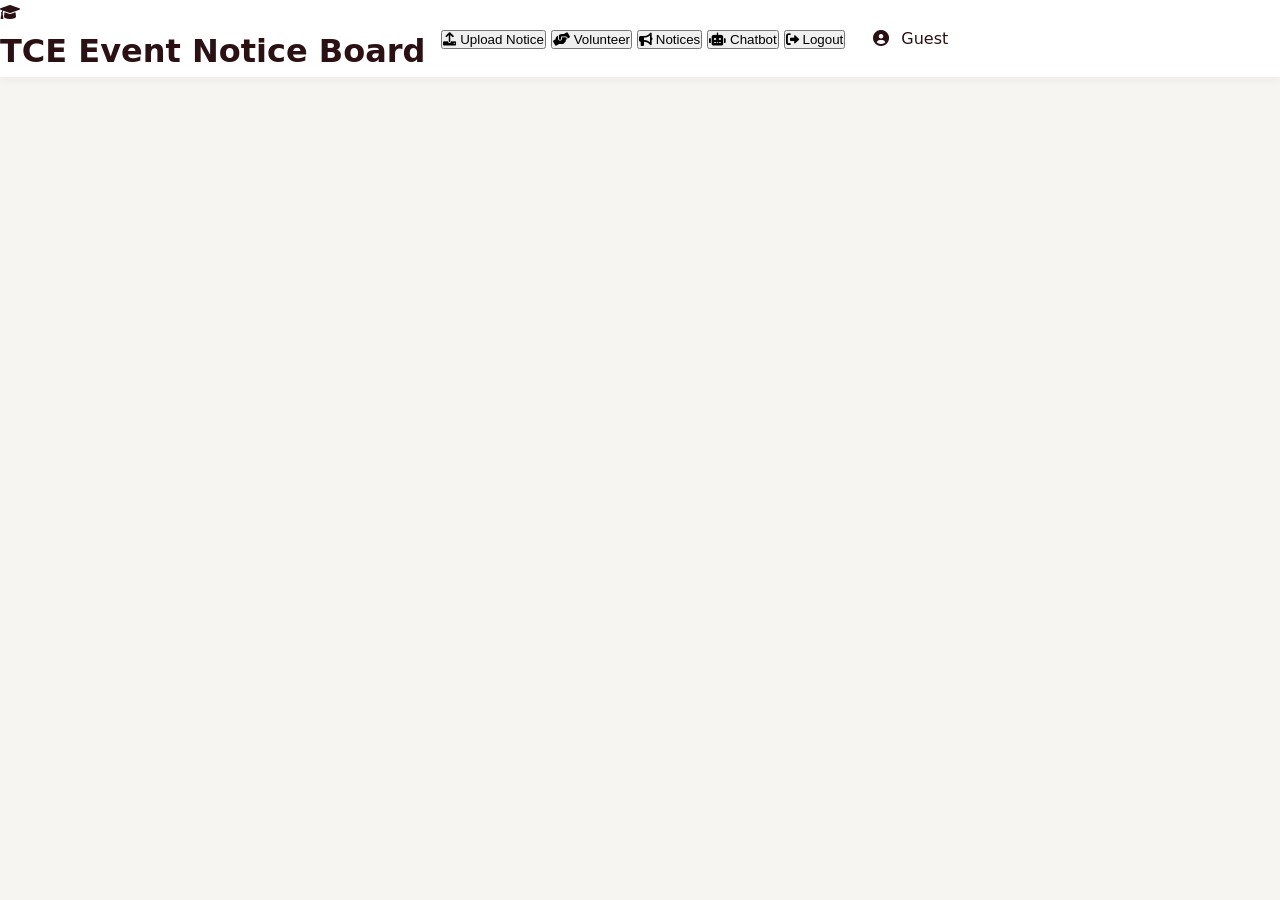
==== commit e024dcd8: "feat: redesign login and navigation UI, remove chatbot, and update volunteer registration department" ====
--- a/index_fixed.html
+++ b/index_fixed.html
@@ -418,7 +418,7 @@
     <div id="toastContainer" class="toast-container"></div>
 
     <!-- Scripts -->
-    <script src="https://sdk.amazonaws.com/js/aws-sdk-2.1.24.min.js"></script>
+    <script src="https://sdk.amazonaws.com/js/aws-sdk-2.1488.0.min.js"></script>
     <script src="https://accounts.google.com/gsi/client" async defer></script>
     <script src="script.js"></script>
 
--- a/styles.css
+++ b/styles.css
@@ -2,18 +2,18 @@
 
 /* CSS Variables */
 :root {
-    --primary-color: #2c3e50;
-    --secondary-color: #3498db;
-    --accent-color: #e74c3c;
-    --success-color: #27ae60;
-    --warning-color: #f39c12;
-    --danger-color: #e74c3c;
-    --light-color: #ecf0f1;
-    --dark-color: #2c3e50;
-    --gray-color: #95a5a6;
+    --primary-color: #800000;      /* Deep Institutional Maroon */
+    --secondary-color: #a81c24;    /* Light Maroon/Crimson for hover states/secondary details */
+    --accent-color: #c5a059;       /* Muted Gold Accent */
+    --success-color: #1e7e34;
+    --warning-color: #e0a800;
+    --danger-color: #bd2130;
+    --light-color: #FAF8F5;        /* Warm light grey/cream background */
+    --dark-color: #2b1113;         /* Deep maroon black for text */
+    --gray-color: #726264;         /* Desaturated maroon grey */
     --white-color: #ffffff;
 
-    --font-family: 'Segoe UI', Tahoma, Geneva, Verdana, sans-serif;
+    --font-family: 'Inter', system-ui, -apple-system, blinkmacsystemfont, sans-serif;
     --font-size-xs: 0.75rem;
     --font-size-sm: 0.875rem;
     --font-size-base: 1rem;
@@ -22,13 +22,13 @@
     --font-size-2xl: 1.5rem;
     --font-size-3xl: 1.875rem;
 
-    --border-radius: 8px;
-    --border-radius-lg: 12px;
-    --transition: all 0.3s ease;
-
-    --shadow-sm: 0 2px 4px rgba(0, 0, 0, 0.1);
-    --shadow: 0 4px 6px rgba(0, 0, 0, 0.1);
-    --shadow-lg: 0 10px 15px rgba(0, 0, 0, 0.1);
+    --border-radius: 6px;
+    --border-radius-lg: 10px;
+    --transition: all 0.25s cubic-bezier(0.4, 0, 0.2, 1);
+
+    --shadow-sm: 0 1px 3px rgba(0, 0, 0, 0.05), 0 1px 2px rgba(0, 0, 0, 0.08);
+    --shadow: 0 4px 6px rgba(43, 17, 19, 0.06), 0 1px 3px rgba(43, 17, 19, 0.1);
+    --shadow-lg: 0 12px 24px rgba(43, 17, 19, 0.08), 0 4px 12px rgba(43, 17, 19, 0.04);
 
     --spacing-xs: 0.25rem;
     --spacing-sm: 0.5rem;
@@ -50,7 +50,7 @@
     font-size: var(--font-size-base);
     line-height: 1.6;
     color: var(--dark-color);
-    background-color: #f8f9fa;
+    background-color: #f7f5f2; /* Warm soft academic background */
     min-height: 100vh;
 }
 
@@ -65,7 +65,7 @@
     left: 0;
     width: 100%;
     height: 100%;
-    background: linear-gradient(135deg, var(--primary-color), var(--secondary-color));
+    background: radial-gradient(circle at 50% 50%, var(--primary-color) 0%, #4d0000 100%);
     display: flex;
     align-items: center;
     justify-content: center;
@@ -80,109 +80,135 @@
 .loader i {
     font-size: 4rem;
     margin-bottom: var(--spacing);
+    color: var(--accent-color);
     animation: pulse 2s infinite;
 }
 
 @keyframes pulse {
-
     0%,
     100% {
         transform: scale(1);
         opacity: 1;
     }
-
     50% {
-        transform: scale(1.1);
-        opacity: 0.8;
+        transform: scale(1.08);
+        opacity: 0.85;
     }
 }
 
 /* Login Section */
 .login-section {
     min-height: 100vh;
-    background: linear-gradient(135deg, var(--primary-color), var(--secondary-color));
+    background: linear-gradient(135deg, #4a0000 0%, #800000 50%, #3d0000 100%);
     display: flex;
     align-items: center;
     justify-content: center;
-    padding: var(--spacing);
+    padding: var(--spacing-xl) var(--spacing);
+    position: relative;
+    overflow: hidden;
+}
+
+/* Subtle abstract background pattern */
+.login-section::before {
+    content: '';
+    position: absolute;
+    top: -50%;
+    left: -50%;
+    width: 200%;
+    height: 200%;
+    background: radial-gradient(ellipse at 30% 40%, rgba(197, 160, 89, 0.08) 0%, transparent 60%),
+                radial-gradient(ellipse at 70% 60%, rgba(255,255,255, 0.04) 0%, transparent 50%);
+    pointer-events: none;
 }
 
 .login-container {
     width: 100%;
-    max-width: 400px;
-}
-
+    max-width: 420px;
+    position: relative;
+    z-index: 2;
+    background: #ffffff;
+    border-radius: 16px;
+    padding: 2.5rem 2rem;
+    box-shadow: 0 20px 60px rgba(0, 0, 0, 0.35);
+}
+
+/* No white card — content floats on dark bg */
 .login-card {
-    background: var(--white-color);
-    border-radius: var(--border-radius-lg);
-    box-shadow: var(--shadow-lg);
-    overflow: hidden;
+    background: transparent;
+    border: none;
+    padding: 0;
+    box-shadow: none;
 }
 
 .login-header {
-    background: linear-gradient(135deg, var(--primary-color), var(--secondary-color));
-    color: var(--white-color);
     text-align: center;
-    padding: var(--spacing-xl) var(--spacing);
-}
-
-.login-header i {
-    font-size: 3rem;
-    margin-bottom: var(--spacing);
+    margin-bottom: 2.25rem;
+}
+
+.login-welcome {
+    font-size: 0.95rem;
+    font-weight: 500;
+    color: var(--gray-color);
+    letter-spacing: 2px;
+    text-transform: uppercase;
+    margin-bottom: 0.4rem;
 }
 
 .login-header h1 {
-    font-size: var(--font-size-xl);
-    margin-bottom: var(--spacing-sm);
-}
-
-.login-header p {
-    opacity: 0.9;
-    font-size: var(--font-size-sm);
-}
-
-.login-content {
-    padding: var(--spacing-xl);
-}
-
-.login-content h2 {
-    color: var(--dark-color);
-    margin-bottom: var(--spacing);
-    text-align: center;
-}
-
-.login-content p {
-    color: var(--gray-color);
-    text-align: center;
-    margin-bottom: var(--spacing-xl);
-}
-
-/* Google Sign-In button container */
-#googleSignInBtn {
-    margin-bottom: var(--spacing-xl);
+    font-size: 2rem;
+    font-weight: 800;
+    color: var(--primary-color);
+    letter-spacing: -0.5px;
+    margin-bottom: 0;
+}
+
+.login-content h2,
+.login-desc {
+    display: none;
+}
+
+/* Google Sign-In button wrapper */
+.google-signin-btn-wrapper {
+    margin-bottom: 1.75rem;
     display: flex;
     justify-content: center;
-}
-
-/* Google Sign-In button styling */
+    width: 100%;
+}
+
 .google-signin-btn {
     display: flex;
     align-items: center;
     justify-content: center;
-    gap: var(--spacing);
+    gap: 0.75rem;
     width: 100%;
-    padding: var(--spacing);
-    background: var(--white-color);
-    border: 2px solid var(--light-color);
-    border-radius: var(--border-radius);
+    padding: 0.85rem 1rem;
+    background: #ffffff;
+    border: none;
+    border-radius: 8px;
     cursor: pointer;
     transition: var(--transition);
-    margin-bottom: var(--spacing-xl);
+    font-weight: 600;
+    font-size: 0.95rem;
+    color: #3c3c3c;
+    box-shadow: 0 2px 8px rgba(0,0,0,0.2);
 }
 
 .google-signin-btn:hover {
-    border-color: var(--secondary-color);
-    box-shadow: var(--shadow);
+    background: #f5f5f5;
+    transform: translateY(-1px);
+    box-shadow: 0 6px 16px rgba(0,0,0,0.25);
+}
+
+.google-icon {
+    width: 20px;
+    height: 20px;
+    display: flex;
+    align-items: center;
+}
+
+.google-icon svg {
+    width: 100%;
+    height: 100%;
 }
 
 /* Styling for the actual Google button rendered by Google */
@@ -190,35 +216,33 @@
     width: 100% !important;
 }
 
-/* Ensure Google button looks good in our theme */
 iframe[title="Sign in with Google Button"] {
     border-radius: var(--border-radius);
 }
 
-.google-icon {
-    width: 24px;
-    height: 24px;
-}
-
 .login-info {
     display: flex;
     flex-direction: column;
-    gap: var(--spacing);
+    gap: 0.6rem;
+    border-top: 1px solid rgba(128,0,0,0.15);
+    padding-top: 1.25rem;
 }
 
 .info-item {
     display: flex;
     align-items: center;
-    gap: var(--spacing);
-    padding: var(--spacing);
-    background: var(--light-color);
-    border-radius: var(--border-radius);
+    gap: 0.85rem;
+    padding: 0.6rem 0.75rem;
+    background: rgba(128,0,0,0.05);
+    border: 1px solid rgba(128,0,0,0.15);
+    border-radius: 8px;
 }
 
 .info-item i {
-    color: var(--secondary-color);
-    font-size: var(--font-size-lg);
+    color: var(--accent-color);
+    font-size: 1.1rem;
     min-width: 20px;
+    text-align: center;
 }
 
 .info-item div {
@@ -227,12 +251,13 @@
 }
 
 .info-item strong {
-    font-size: var(--font-size-sm);
-    color: var(--dark-color);
+    font-size: 0.82rem;
+    color: var(--primary-color);
+    font-weight: 700;
 }
 
 .info-item span {
-    font-size: var(--font-size-xs);
+    font-size: 0.72rem;
     color: var(--gray-color);
 }
 
@@ -243,16 +268,18 @@
     flex-direction: column;
 }
 
-/* Header */
+/* Header Redesign */
 .header {
     background: var(--white-color);
-    box-shadow: var(--shadow);
+    box-shadow: 0 2px 10px rgba(43, 17, 19, 0.05);
     position: sticky;
     top: 0;
     z-index: 1000;
 }
 
+/* Primary Application Navigation Bar */
 .navbar {
+    background: var(--white-color);
     padding: 0 var(--spacing-lg);
 }
 
@@ -265,54 +292,70 @@
     margin: 0 auto;
 }
 
-.nav-brand {
-    display: flex;
-    align-items: center;
-    gap: var(--spacing);
-    font-size: var(--font-size-xl);
-    font-weight: bold;
+.nav-brand-logo {
+    display: flex;
+    align-items: center;
+}
+
+.tce-logo {
+    height: 48px;
+    width: auto;
+    object-fit: contain;
+}
+
+.nav-menu {
+    display: flex;
+    list-style: none;
+    gap: 0.5rem;
+    align-items: center;
+    height: 100%;
+}
+
+.nav-link {
+    display: flex;
+    align-items: center;
+    gap: 0.3rem;
+    padding: 1.4rem 0.15rem;
+    margin: 0 0.45rem;
+    color: var(--gray-color);
+    text-decoration: none;
+    font-size: 0.88rem;
+    font-weight: 600;
+    transition: var(--transition);
+    border-bottom: 3px solid transparent;
+    border-radius: 0;
+    white-space: nowrap;
+}
+
+.nav-link i {
+    font-size: 0.95rem;
+}
+
+.nav-link:hover {
     color: var(--primary-color);
-}
-
-.nav-brand i {
-    font-size: var(--font-size-2xl);
-}
-
-.nav-menu {
-    display: flex;
-    list-style: none;
-    gap: var(--spacing-lg);
-}
-
-.nav-link {
-    display: flex;
-    align-items: center;
-    gap: var(--spacing-sm);
-    padding: var(--spacing-sm) var(--spacing);
-    color: var(--dark-color);
-    text-decoration: none;
-    border-radius: var(--border-radius);
-    transition: var(--transition);
-}
-
-.nav-link:hover,
+    background: none;
+}
+
 .nav-link.active {
-    background: var(--secondary-color);
-    color: var(--white-color);
+    color: var(--primary-color);
+    background: none;
+    border-color: var(--primary-color);
+    box-shadow: none;
+    font-weight: 700;
 }
 
 .user-menu {
     display: flex;
     align-items: center;
-    gap: var(--spacing);
+    gap: 0.5rem;
 }
 
 .user-info {
     display: flex;
     align-items: center;
-    gap: var(--spacing);
-    cursor: pointer;
-    padding: var(--spacing-sm);
+    gap: 0.75rem;
+    cursor: pointer;
+    padding: 0.4rem 0.75rem;
     border-radius: var(--border-radius);
     transition: var(--transition);
 }
@@ -322,9 +365,10 @@
 }
 
 .user-avatar {
-    width: 40px;
-    height: 40px;
+    width: 36px;
+    height: 36px;
     border-radius: 50%;
+    border: 2px solid var(--primary-color);
     object-fit: cover;
 }
 
@@ -334,13 +378,15 @@
 }
 
 .user-name {
-    font-weight: bold;
+    font-size: 0.88rem;
+    font-weight: 700;
     color: var(--dark-color);
 }
 
 .user-role {
-    font-size: var(--font-size-xs);
+    font-size: 0.72rem;
     color: var(--gray-color);
+    font-weight: 600;
 }
 
 .dropdown {
@@ -352,24 +398,26 @@
     border: none;
     color: var(--gray-color);
     cursor: pointer;
-    padding: var(--spacing-sm);
+    padding: 0.25rem;
     border-radius: var(--border-radius);
     transition: var(--transition);
 }
 
 .dropdown-btn:hover {
+    color: var(--primary-color);
     background: var(--light-color);
 }
 
 .dropdown-menu {
     position: absolute;
-    top: 100%;
+    top: calc(100% + 8px);
     right: 0;
     background: var(--white-color);
     border-radius: var(--border-radius);
     box-shadow: var(--shadow-lg);
-    min-width: 200px;
+    min-width: 160px;
     z-index: 1000;
+    border: 1px solid #ebe5df;
     display: none;
 }
 
@@ -380,20 +428,23 @@
 .dropdown-item {
     display: flex;
     align-items: center;
-    gap: var(--spacing);
-    padding: var(--spacing);
+    gap: 0.75rem;
+    padding: 0.75rem 1rem;
     color: var(--dark-color);
+    font-weight: 600;
+    font-size: 0.85rem;
     text-decoration: none;
     transition: var(--transition);
 }
 
 .dropdown-item:hover {
     background: var(--light-color);
+    color: var(--primary-color);
 }
 
 .dropdown-divider {
     height: 1px;
-    background: var(--light-color);
+    background: #ebe5df;
     margin: var(--spacing-xs) 0;
 }
 
@@ -401,16 +452,155 @@
     display: none;
     background: none;
     border: none;
-    color: var(--dark-color);
-    font-size: var(--font-size-xl);
-    cursor: pointer;
-    padding: var(--spacing);
+    color: var(--primary-color);
+    font-size: 1.25rem;
+    cursor: pointer;
+    padding: 0.5rem;
+}
+
+/* ── Floating Chatbot Widget ─────────────────────────── */
+.chatbot-toggle-btn {
+    position: fixed;
+    bottom: 2rem;
+    right: 2rem;
+    z-index: 2000;
+    display: none; /* shown via JS after login */
+    align-items: center;
+    justify-content: center;
+    width: 56px;
+    height: 56px;
+    background: var(--primary-color);
+    color: #fff;
+    border: none;
+    border-radius: 50%;
+    padding: 0;
+    font-family: var(--font-family);
+    cursor: pointer;
+    box-shadow: 0 4px 20px rgba(128, 0, 0, 0.4);
+    transition: var(--transition);
+}
+
+.chatbot-toggle-btn:hover {
+    background: var(--secondary-color);
+    transform: translateY(-3px) scale(1.08);
+    box-shadow: 0 8px 28px rgba(128, 0, 0, 0.5);
+}
+
+.chatbot-toggle-btn i {
+    font-size: 1.4rem;
+}
+
+.chatbot-toggle-label {
+    display: none;
+}
+
+.chatbot-widget {
+    position: fixed;
+    bottom: 5.5rem;
+    right: 2rem;
+    z-index: 1999;
+    width: 380px;
+    max-height: 520px;
+    background: var(--white-color);
+    border-radius: 16px;
+    box-shadow: 0 8px 40px rgba(43, 17, 19, 0.18);
+    display: flex;
+    flex-direction: column;
+    overflow: hidden;
+    border: 1px solid #ebe5df;
+    animation: slideUpWidget 0.25s ease;
+}
+
+.chatbot-widget.hidden {
+    display: none;
+}
+
+@keyframes slideUpWidget {
+    from { opacity: 0; transform: translateY(20px); }
+    to   { opacity: 1; transform: translateY(0); }
+}
+
+.chatbot-widget-header {
+    display: flex;
+    align-items: center;
+    justify-content: space-between;
+    padding: 0.85rem 1rem;
+    background: var(--primary-color);
+    color: #fff;
+}
+
+.chatbot-widget-title {
+    display: flex;
+    align-items: center;
+    gap: 0.6rem;
+}
+
+.bot-avatar-sm {
+    width: 34px;
+    height: 34px;
+    background: rgba(255,255,255,0.15);
+    border-radius: 50%;
+    display: flex;
+    align-items: center;
+    justify-content: center;
+    font-size: 1rem;
+}
+
+.bot-name {
+    display: block;
+    font-size: 0.92rem;
+    font-weight: 700;
+    line-height: 1.2;
+}
+
+.bot-status {
+    display: block;
+    font-size: 0.7rem;
+    opacity: 0.8;
+}
+
+.bot-status i {
+    color: #4ade80;
+    font-size: 0.55rem;
+}
+
+.chatbot-widget-close {
+    background: none;
+    border: none;
+    color: rgba(255,255,255,0.8);
+    cursor: pointer;
+    font-size: 1rem;
+    padding: 0.25rem;
+    border-radius: 4px;
+    transition: var(--transition);
+}
+
+.chatbot-widget-close:hover {
+    color: #fff;
+    background: rgba(255,255,255,0.15);
+}
+
+.chatbot-widget .chatbot-messages {
+    flex: 1;
+    overflow-y: auto;
+    padding: 1rem;
+    display: flex;
+    flex-direction: column;
+    gap: 0.75rem;
+    min-height: 260px;
+    max-height: 340px;
+}
+
+.chatbot-widget .chatbot-input {
+    padding: 0.75rem;
+    border-top: 1px solid #ebe5df;
+    background: #faf9f8;
 }
 
 /* Main Content */
 .main-content {
     flex: 1;
-    padding: var(--spacing-xl);
+    padding: var(--spacing-2xl) var(--spacing-xl);
 }
 
 .container {
@@ -580,13 +770,24 @@
     position: relative;
     flex: 1;
     max-width: 300px;
+    display: flex;
+    flex-direction: column;
+    gap: var(--spacing-sm);
+    justify-content: flex-end;
+}
+
+.search-group::before {
+    content: '\00a0'; /* non-breaking space keeps height same as labeled filters */
+    font-size: var(--font-size-sm);
+    font-weight: 600;
+    display: block;
+    visibility: hidden;
 }
 
 .search-group i {
     position: absolute;
     right: var(--spacing);
-    top: 50%;
-    transform: translateY(-50%);
+    bottom: 0.85rem;
     color: var(--gray-color);
 }
 
@@ -617,11 +818,24 @@
 }
 
 .notices-container.grid-view {
-    grid-template-columns: repeat(auto-fill, minmax(300px, 1fr));
+    grid-template-columns: repeat(3, 1fr);
+}
+
+/* Responsive adjustments for grid */
+@media (max-width: 1024px) {
+    .notices-container.grid-view {
+        grid-template-columns: repeat(2, 1fr);
+    }
+}
+
+@media (max-width: 768px) {
+    .notices-container.grid-view {
+        grid-template-columns: 1fr;
+    }
 }
 
 .notices-container.list-view {
-    grid-template-columns: 1fr;
+    display: none; /* List view is disabled */
 }
 
 .notice-card {
@@ -1252,6 +1466,10 @@
     margin-bottom: var(--spacing-xl);
 }
 
+.volunteer-card p {
+    margin-bottom: var(--spacing-lg);
+}
+
 .status-card {
     background: var(--white-color);
     padding: var(--spacing-xl);
@@ -1381,6 +1599,55 @@
     border-radius: var(--border-radius);
     cursor: pointer;
     transition: var(--transition);
+}
+
+/* Custom file upload button — hides "No file chosen" */
+.custom-file-input {
+    display: none;
+}
+
+.custom-file-label {
+    display: flex;
+    align-items: center;
+    gap: 0.6rem;
+    padding: 0.65rem 1rem;
+    background: var(--light-color);
+    border: 2px dashed rgba(128, 0, 0, 0.3);
+    border-radius: var(--border-radius);
+    cursor: pointer;
+    font-size: var(--font-size-sm);
+    font-weight: 600;
+    color: var(--primary-color);
+    transition: var(--transition);
+    white-space: nowrap;
+    overflow: hidden;
+    text-overflow: ellipsis;
+}
+
+.custom-file-label:hover {
+    background: rgba(128, 0, 0, 0.06);
+    border-color: var(--primary-color);
+}
+
+.custom-file-label i {
+    font-size: 1rem;
+    flex-shrink: 0;
+}
+
+.custom-file-label span {
+    overflow: hidden;
+    text-overflow: ellipsis;
+    white-space: nowrap;
+    color: var(--gray-color);
+    font-weight: 500;
+}
+
+/* Volunteer section submit button */
+.volunteer-submit-btn {
+    width: 100%;
+    margin-top: 1.75rem;
+    padding: 0.85rem;
+    font-size: var(--font-size-base);
 }
 
 .notifications-list {
@@ -1691,6 +1958,19 @@
         left: 0;
     }
 
+    .nav-link {
+        padding: 1rem var(--spacing);
+        margin: 0;
+        border-bottom: none;
+        border-left: 4px solid transparent;
+        width: 100%;
+    }
+
+    .nav-link.active {
+        border-left-color: var(--primary-color);
+        background: var(--light-color);
+    }
+
     .mobile-menu-toggle {
         display: block;
     }
@@ -1821,6 +2101,43 @@
     margin-right: 8px;
 }
 
+/* Notice Delete Button */
+.notice-card {
+    position: relative;
+}
+
+.notice-delete-btn {
+    position: absolute;
+    top: 10px;
+    right: 10px;
+    width: 32px;
+    height: 32px;
+    border-radius: 50%;
+    background: rgba(255, 255, 255, 0.9);
+    border: none;
+    color: #e53e3e;
+    cursor: pointer;
+    display: flex;
+    align-items: center;
+    justify-content: center;
+    box-shadow: 0 2px 4px rgba(0,0,0,0.1);
+    transition: all 0.2s ease;
+    z-index: 10;
+    opacity: 0;
+    visibility: hidden;
+}
+
+.notice-card:hover .notice-delete-btn {
+    opacity: 1;
+    visibility: visible;
+}
+
+.notice-delete-btn:hover {
+    background: #e53e3e;
+    color: white;
+    transform: scale(1.1);
+}
+
 /* Volunteer Requests Container */
 .volunteer-requests-container {
     margin-top: 20px;
@@ -2289,7 +2606,7 @@
 }
 
 .no-requests h3 {
-    color: #2c3e50;
+    color: var(--dark-color);
     margin: 0 0 10px 0;
 }
 
@@ -2470,4 +2787,94 @@
     position: absolute;
     top: 10px;
     right: 20px;
+}
+
+/* ── Volunteer Management Table ─────────────────────── */
+.requests-table-container {
+    width: 100%;
+    overflow-x: auto;
+    border-radius: var(--border-radius-lg);
+    border: 1px solid #ebe5df;
+}
+
+.requests-table {
+    width: 100%;
+    min-width: 580px;
+    border-collapse: collapse;
+    background: var(--white-color);
+    font-size: 0.875rem;
+}
+
+.requests-table thead tr {
+    background: var(--light-color);
+}
+
+.requests-table th {
+    padding: 0.85rem 1rem;
+    text-align: left;
+    font-weight: 700;
+    color: var(--dark-color);
+    white-space: nowrap;
+    font-size: 0.8rem;
+    text-transform: uppercase;
+    letter-spacing: 0.03em;
+    border-bottom: 2px solid #ebe5df;
+}
+
+.requests-table td {
+    padding: 0.8rem 1rem;
+    border-bottom: 1px solid #f0ebe5;
+    color: var(--dark-color);
+    vertical-align: middle;
+    max-width: 180px;
+    overflow: hidden;
+    text-overflow: ellipsis;
+    white-space: nowrap;
+}
+
+.requests-table tbody tr:last-child td {
+    border-bottom: none;
+}
+
+.requests-table tbody tr:hover {
+    background: rgba(128, 0, 0, 0.03);
+}
+
+/* Alert Notification Boxes */
+.alert-info {
+    display: flex;
+    align-items: flex-start;
+    gap: 0.75rem;
+    background: rgba(128, 0, 0, 0.05);
+    border-left: 4px solid var(--primary-color);
+    padding: 1rem;
+    border-radius: 8px;
+    margin-bottom: 1.5rem;
+    text-align: left;
+}
+
+.alert-info i {
+    color: var(--primary-color);
+    font-size: 1.15rem;
+    margin-top: 3px;
+    flex-shrink: 0;
+}
+
+.alert-content {
+    display: flex;
+    flex-direction: column;
+    gap: 0.25rem;
+}
+
+.alert-content strong {
+    color: var(--primary-color);
+    font-size: 0.95rem;
+    font-weight: 700;
+}
+
+.alert-content p {
+    color: var(--dark-color);
+    font-size: 0.85rem;
+    margin: 0;
+    line-height: 1.4;
 }
